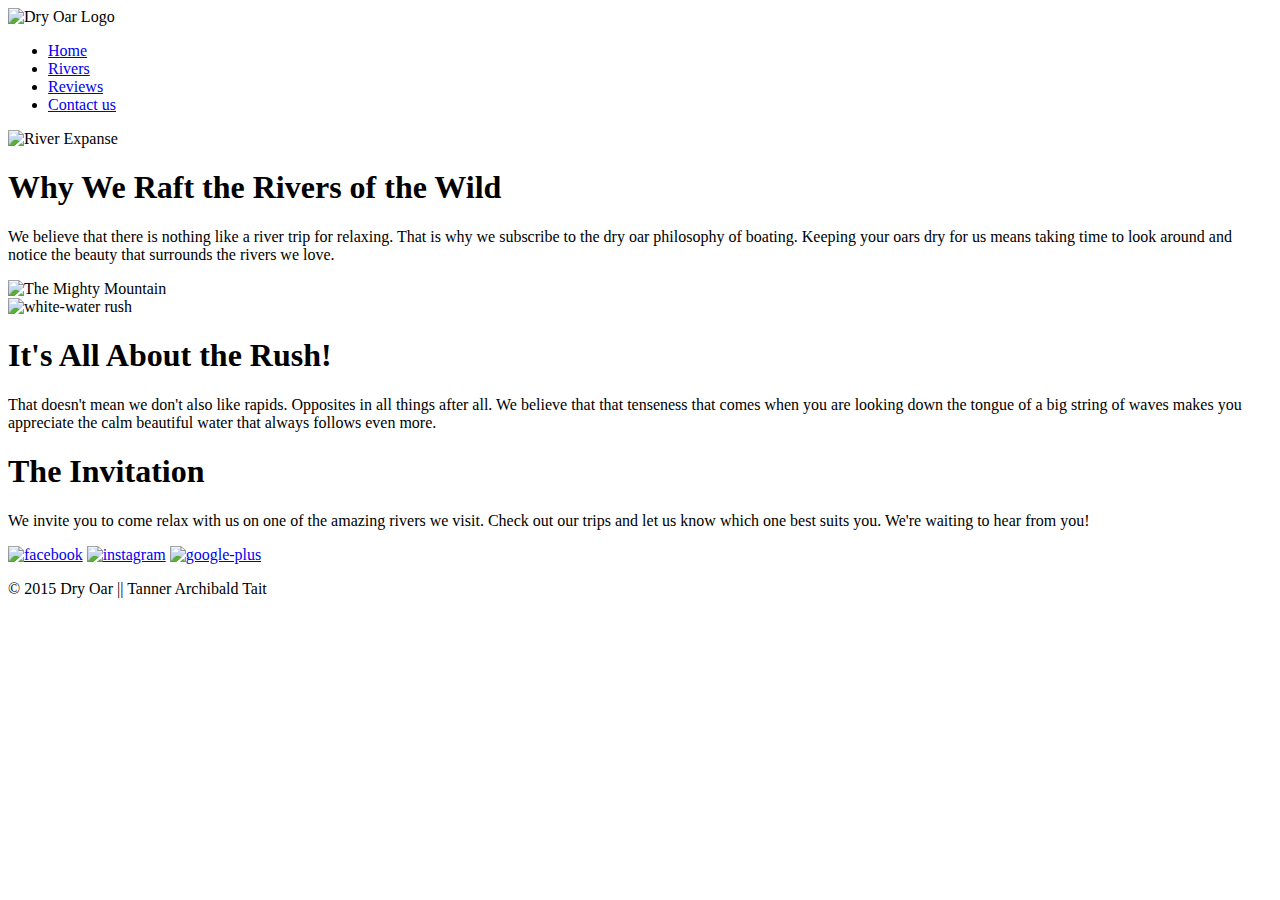
==== reviews.html @ 9d26c46b "Almost accomplished on final site" ====
<!DOCTYPE HTML>
<html lang="en-us">
<meta charset="utf-8">
<!--meta is information about the information being displayed, more for the benefit of the browser.-->

<head>

<title>Dry Oar Rafting | Reviews</title>
<link rel="stylesheet" type="text/css" href="/tannertait.github.io/dryoar.css">
<link href='https://fonts.googleapis.com/css?family=Droid+Serif' rel='stylesheet' type='text/css'>
</head>



<body>
<div id="content">
<header>
<div id="logo"><img src="/tannertait.github.io/images/dryoarlogoopt.png" alt="Dry Oar Logo"></div>
<nav>
<ul>
<li><a href=index.html>Home</a></li>
<li><a href="rivers.html">Rivers</a></li>

<li><a href=#>Reviews</a></li>
<li><a href=#>Contact us</a></li>
</ul>
</nav>
</header>
<img class="bodyimg" src="/tannertait.github.io/images/pic1op.jpg" alt="River Expanse">
<section id=sec1>
<div class="left-col">
<h1>Why We Raft the Rivers of the Wild</h1>
<p>We believe that there is nothing like a river trip for relaxing. That is why we subscribe to the dry oar philosophy of boating. Keeping your oars dry for us means taking time to look around and notice the beauty that surrounds the rivers we love.</p>
</div>
<div class="right-col"><img class="bodyimg" src="/tannertait.github.io/images/pic3op.jpg" alt="The Mighty Mountain"></div>

</section>

<section id=sec2>
<div id="right-col"><img class="bodyimg" src="/tannertait.github.io/images/raft2.jpg" alt="white-water rush"></div>
<div class="left-col">
<h1>It's All About the Rush!</h1>
<p class=textcolor>That doesn't mean we don't also like rapids. Opposites in all things after all. We believe that that tenseness that comes when you are looking down the tongue of a big string of waves makes you appreciate the calm beautiful water that always follows even more.</p>
</div>
</section>
<section id=sec3>
<h1>The Invitation</h1>
<p>We invite you to come relax with us on one of the amazing rivers we visit. Check out our trips and let us know which one best suits you. We're waiting to hear from you!</p>
</section>

<footer>
<a href="https://www.facebook.com/"><img class="footer" src="/tannertait.github.io/images/fbnew.jpg" alt="facebook"></a>
<a href="https://www.instagram.com/"><img class="footer" src="/tannertait.github.io/images/instagramnew.jpg" alt="instagram"></a>
<a href="https://plus.google.com/"><img class="footer" src="/tannertait.github.io/images/google-plusnew.jpg" alt="google-plus"></a>

<p>&copy; 2015 Dry Oar || Tanner Archibald Tait</p>
</footer>
</div>
</body>

</html>
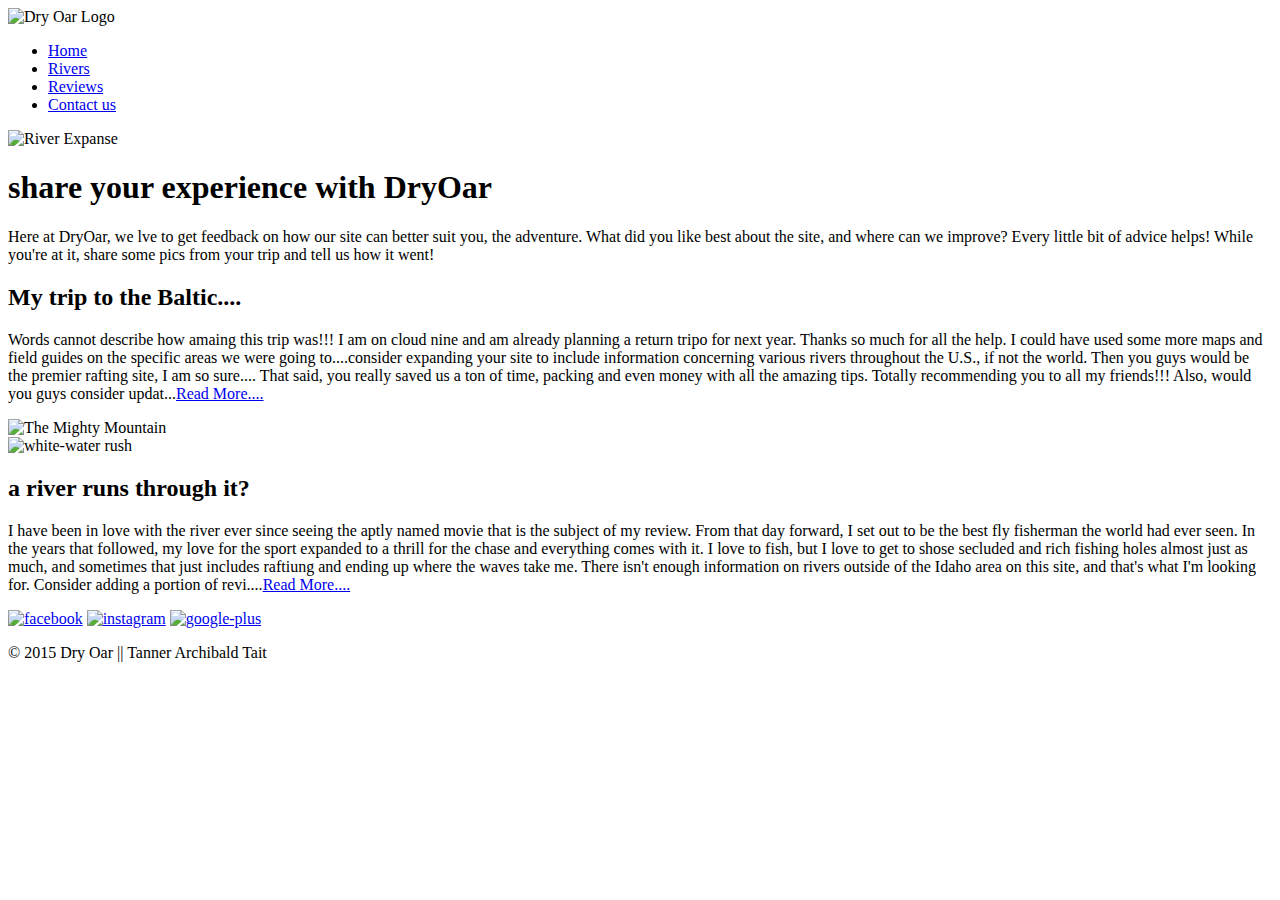
==== commit b0c16187: "quasi complete" ====
--- a/reviews.html
+++ b/reviews.html
@@ -5,57 +5,58 @@
 
 <head>
 
-<title>Dry Oar Rafting | Reviews</title>
-<link rel="stylesheet" type="text/css" href="/tannertait.github.io/dryoar.css">
-<link href='https://fonts.googleapis.com/css?family=Droid+Serif' rel='stylesheet' type='text/css'>
+    <title>Dry Oar Rafting | Reviews</title>
+    <link rel="stylesheet" type="text/css" href="/tannertait.github.io/dryoar.css">
+    <link href='https://fonts.googleapis.com/css?family=Droid+Serif' rel='stylesheet' type='text/css'>
 </head>
 
 
 
 <body>
-<div id="content">
-<header>
-<div id="logo"><img src="/tannertait.github.io/images/dryoarlogoopt.png" alt="Dry Oar Logo"></div>
-<nav>
-<ul>
-<li><a href=index.html>Home</a></li>
-<li><a href="rivers.html">Rivers</a></li>
+    <div id="content">
+        <header>
+            <div id="logo"><img src="/tannertait.github.io/images/dryoarlogoopt.png" alt="Dry Oar Logo"></div>
+            <nav>
+                <ul>
+                    <li><a href=index.html>Home</a></li>
+                    <li><a href="rivers.html">Rivers</a></li>
 
-<li><a href=#>Reviews</a></li>
-<li><a href=#>Contact us</a></li>
-</ul>
-</nav>
-</header>
-<img class="bodyimg" src="/tannertait.github.io/images/pic1op.jpg" alt="River Expanse">
-<section id=sec1>
-<div class="left-col">
-<h1>Why We Raft the Rivers of the Wild</h1>
-<p>We believe that there is nothing like a river trip for relaxing. That is why we subscribe to the dry oar philosophy of boating. Keeping your oars dry for us means taking time to look around and notice the beauty that surrounds the rivers we love.</p>
-</div>
-<div class="right-col"><img class="bodyimg" src="/tannertait.github.io/images/pic3op.jpg" alt="The Mighty Mountain"></div>
+                    <li><a href=#>Reviews</a></li>
+                    <li><a href=#>Contact us</a></li>
+                </ul>
+            </nav>
+        </header>
+        <img class="bodyimg" src="/tannertait.github.io/images/pic1op.jpg" alt="River Expanse">
+        <h1>share your experience with DryOar</h1>
+        <p>Here at DryOar, we lve to get feedback on how our site can better suit you, the adventure. What did you like best about the site, and where can we improve? Every little bit of advice helps! While you're at it, share some pics from your trip and tell us how it went!</p>
+        <section id=sec1>
+            <div class="left-col">
+                <h2>My trip to the Baltic....</h2>
+                <p> Words cannot describe how amaing this trip was!!! I am on cloud nine and am already planning a return tripo for next year. Thanks so much for all the help. I could have used some more maps and field guides on the specific areas we were going to....consider expanding your site to include information concerning various rivers throughout the U.S., if not the world. Then you guys would be the premier rafting site, I am so sure.... That said, you really saved us a ton of time, packing and even money with all the amazing tips. Totally recommending you to all my friends!!! Also, would you guys consider updat...<a href=# , id = "oddball">Read More....</a></p>
+            </div>
+            <div class="right-col"><img class="bodyimg" src="/tannertait.github.io/images/pic3op.jpg" alt="The Mighty Mountain"></div>
 
-</section>
+        </section>
 
-<section id=sec2>
-<div id="right-col"><img class="bodyimg" src="/tannertait.github.io/images/raft2.jpg" alt="white-water rush"></div>
-<div class="left-col">
-<h1>It's All About the Rush!</h1>
-<p class=textcolor>That doesn't mean we don't also like rapids. Opposites in all things after all. We believe that that tenseness that comes when you are looking down the tongue of a big string of waves makes you appreciate the calm beautiful water that always follows even more.</p>
-</div>
-</section>
-<section id=sec3>
-<h1>The Invitation</h1>
-<p>We invite you to come relax with us on one of the amazing rivers we visit. Check out our trips and let us know which one best suits you. We're waiting to hear from you!</p>
-</section>
+        <section id=sec2>
+            <div id="right-col"><img class="bodyimg" src="/tannertait.github.io/images/raft2.jpg" alt="white-water rush"></div>
+            <div class="left-col">
+                <h2>a river runs through it?</h2>
+                <p class=textcolor>I have been in love with the river ever since seeing the aptly named movie that is the subject of my review. From that day forward, I set out to be the best fly fisherman the world had ever seen. In the years that followed, my love for the sport expanded to a thrill for the chase and everything comes with it. I love to fish, but I love to get to shose secluded and rich fishing holes almost just as much, and sometimes that just includes raftiung and ending up where the waves take me. There isn't enough information on rivers outside of the Idaho area on this site, and that's what I'm looking for. Consider adding a portion of revi....<a href=#>Read More....</a> </p>
+            </div>
+        </section>
+        <section id=sec3>
 
-<footer>
-<a href="https://www.facebook.com/"><img class="footer" src="/tannertait.github.io/images/fbnew.jpg" alt="facebook"></a>
-<a href="https://www.instagram.com/"><img class="footer" src="/tannertait.github.io/images/instagramnew.jpg" alt="instagram"></a>
-<a href="https://plus.google.com/"><img class="footer" src="/tannertait.github.io/images/google-plusnew.jpg" alt="google-plus"></a>
+        </section>
 
-<p>&copy; 2015 Dry Oar || Tanner Archibald Tait</p>
-</footer>
-</div>
+        <footer>
+            <a href="https://www.facebook.com/"><img class="footer" src="/tannertait.github.io/images/fbnew.jpg" alt="facebook"></a>
+            <a href="https://www.instagram.com/"><img class="footer" src="/tannertait.github.io/images/instagramnew.jpg" alt="instagram"></a>
+            <a href="https://plus.google.com/"><img class="footer" src="/tannertait.github.io/images/google-plusnew.jpg" alt="google-plus"></a>
+
+            <p>&copy; 2015 Dry Oar || Tanner Archibald Tait</p>
+        </footer>
+    </div>
 </body>
 
 </html>
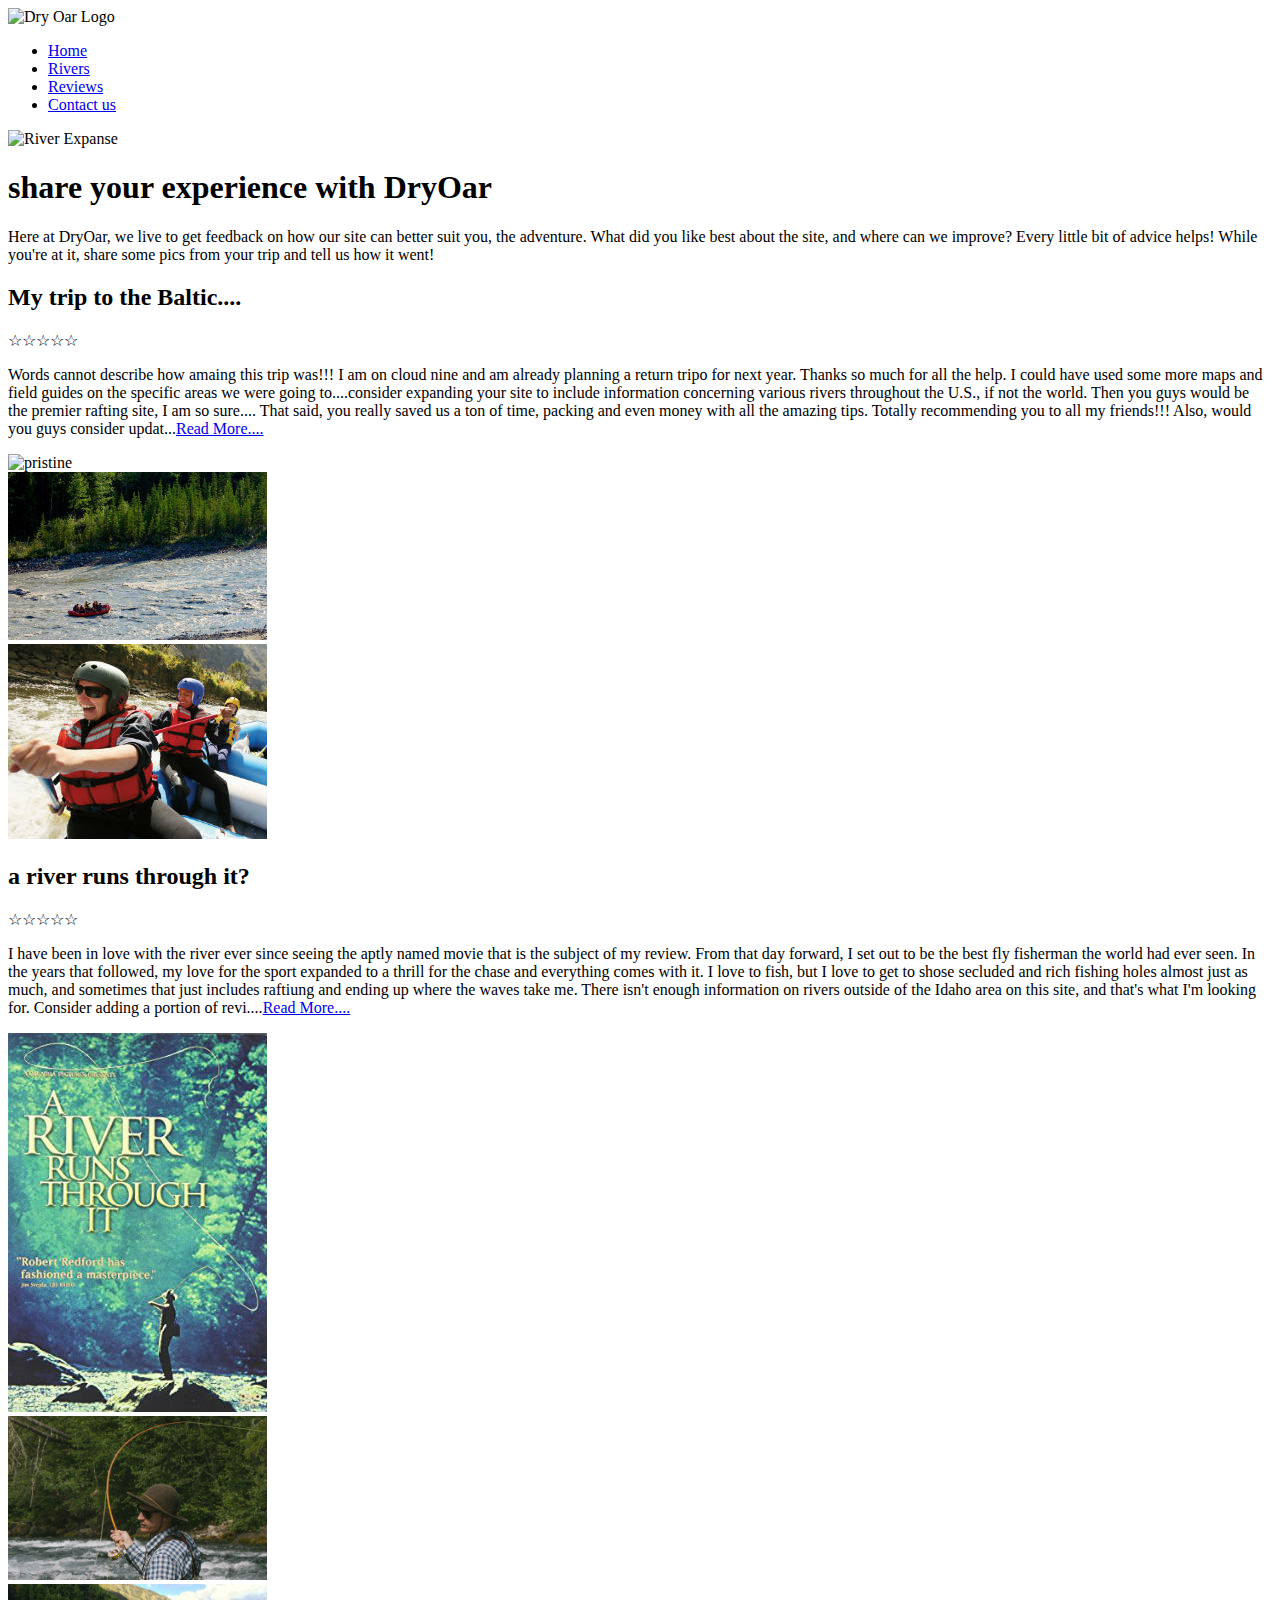
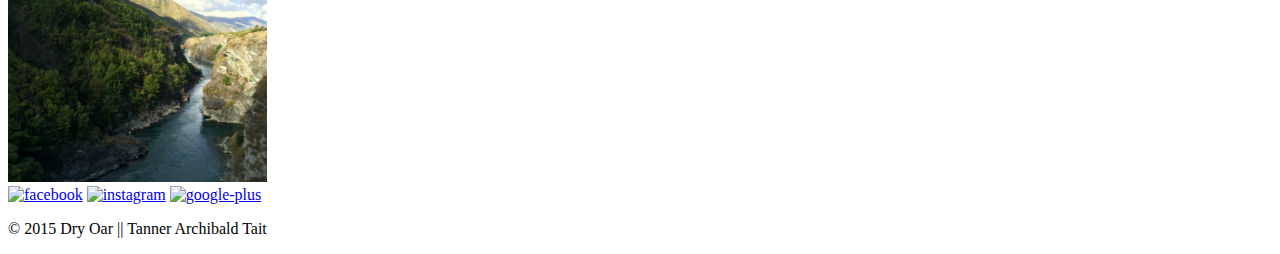
==== commit d25ec7a4: "done" ====
--- a/reviews.html
+++ b/reviews.html
@@ -26,28 +26,43 @@
                 </ul>
             </nav>
         </header>
-        <img class="bodyimg" src="/tannertait.github.io/images/pic1op.jpg" alt="River Expanse">
-        <h1>share your experience with DryOar</h1>
-        <p>Here at DryOar, we lve to get feedback on how our site can better suit you, the adventure. What did you like best about the site, and where can we improve? Every little bit of advice helps! While you're at it, share some pics from your trip and tell us how it went!</p>
-        <section id=sec1>
-            <div class="left-col">
-                <h2>My trip to the Baltic....</h2>
-                <p> Words cannot describe how amaing this trip was!!! I am on cloud nine and am already planning a return tripo for next year. Thanks so much for all the help. I could have used some more maps and field guides on the specific areas we were going to....consider expanding your site to include information concerning various rivers throughout the U.S., if not the world. Then you guys would be the premier rafting site, I am so sure.... That said, you really saved us a ton of time, packing and even money with all the amazing tips. Totally recommending you to all my friends!!! Also, would you guys consider updat...<a href=# , id = "oddball">Read More....</a></p>
+        <img id="bodyimg1" src="/tannertait.github.io/images/betbet.jpg" alt="River Expanse">
+        <div id="borderrev">
+            <h1>share your experience with DryOar</h1>
+            <p>Here at DryOar, we live to get feedback on how our site can better suit you, the adventure. What did you like best about the site, and where can we improve? Every little bit of advice helps! While you're at it, share some pics from your trip and tell us how it went!</p>
+        </div>
+        <section id="sec1">
+
+            <h2>My trip to the Baltic....</h2>
+            <div class="rating">
+                <span>☆</span><span>☆</span><span>☆</span><span>☆</span><span>☆</span>
             </div>
-            <div class="right-col"><img class="bodyimg" src="/tannertait.github.io/images/pic3op.jpg" alt="The Mighty Mountain"></div>
+            <p id="pmarg"> Words cannot describe how amaing this trip was!!! I am on cloud nine and am already planning a return tripo for next year. Thanks so much for all the help. I could have used some more maps and field guides on the specific areas we were going to....consider expanding your site to include information concerning various rivers throughout the U.S., if not the world. Then you guys would be the premier rafting site, I am so sure.... That said, you really saved us a ton of time, packing and even money with all the amazing tips. Totally recommending you to all my friends!!! Also, would you guys consider updat...<a href=# , id="oddball">Read More....</a></p>
+
+
+
+            <div class="one"><img id="trippic" src='/tannertait.github.io/images/trip2.jpg' alt="pristine"></div>
+            <div class="one"><img class="trippic" src="images/trip2n.jpg" alt="Wide river"></div>
+            <div class="one"><img class="trippic" src="images/trip3n.jpg" alt="selfie"></div>
 
         </section>
 
-        <section id=sec2>
-            <div id="right-col"><img class="bodyimg" src="/tannertait.github.io/images/raft2.jpg" alt="white-water rush"></div>
-            <div class="left-col">
-                <h2>a river runs through it?</h2>
-                <p class=textcolor>I have been in love with the river ever since seeing the aptly named movie that is the subject of my review. From that day forward, I set out to be the best fly fisherman the world had ever seen. In the years that followed, my love for the sport expanded to a thrill for the chase and everything comes with it. I love to fish, but I love to get to shose secluded and rich fishing holes almost just as much, and sometimes that just includes raftiung and ending up where the waves take me. There isn't enough information on rivers outside of the Idaho area on this site, and that's what I'm looking for. Consider adding a portion of revi....<a href=#>Read More....</a> </p>
+        <section id="sec2">
+
+
+            <h2>a river runs through it?</h2>
+            <div class="rating">
+                <span>☆</span><span>☆</span><span>☆</span><span>☆</span><span>☆</span>
             </div>
-        </section>
-        <section id=sec3>
+            <p class=textcolor>I have been in love with the river ever since seeing the aptly named movie that is the subject of my review. From that day forward, I set out to be the best fly fisherman the world had ever seen. In the years that followed, my love for the sport expanded to a thrill for the chase and everything comes with it. I love to fish, but I love to get to shose secluded and rich fishing holes almost just as much, and sometimes that just includes raftiung and ending up where the waves take me. There isn't enough information on rivers outside of the Idaho area on this site, and that's what I'm looking for. Consider adding a portion of revi....<a href=#>Read More....</a> </p>
+
+            <div class="one"><img class="trippic" src="images/1riv.jpg" alt='great movie'></div>
+            <div class="one"><img class="trippic" src="images/2riv.jpg" alt='doppleganger'></div>
+            <div class="one"><img class="trippic" src="images/3riv.jpg" alt="Anduin River from Tolkien"></div>
+
 
         </section>
+
 
         <footer>
             <a href="https://www.facebook.com/"><img class="footer" src="/tannertait.github.io/images/fbnew.jpg" alt="facebook"></a>
